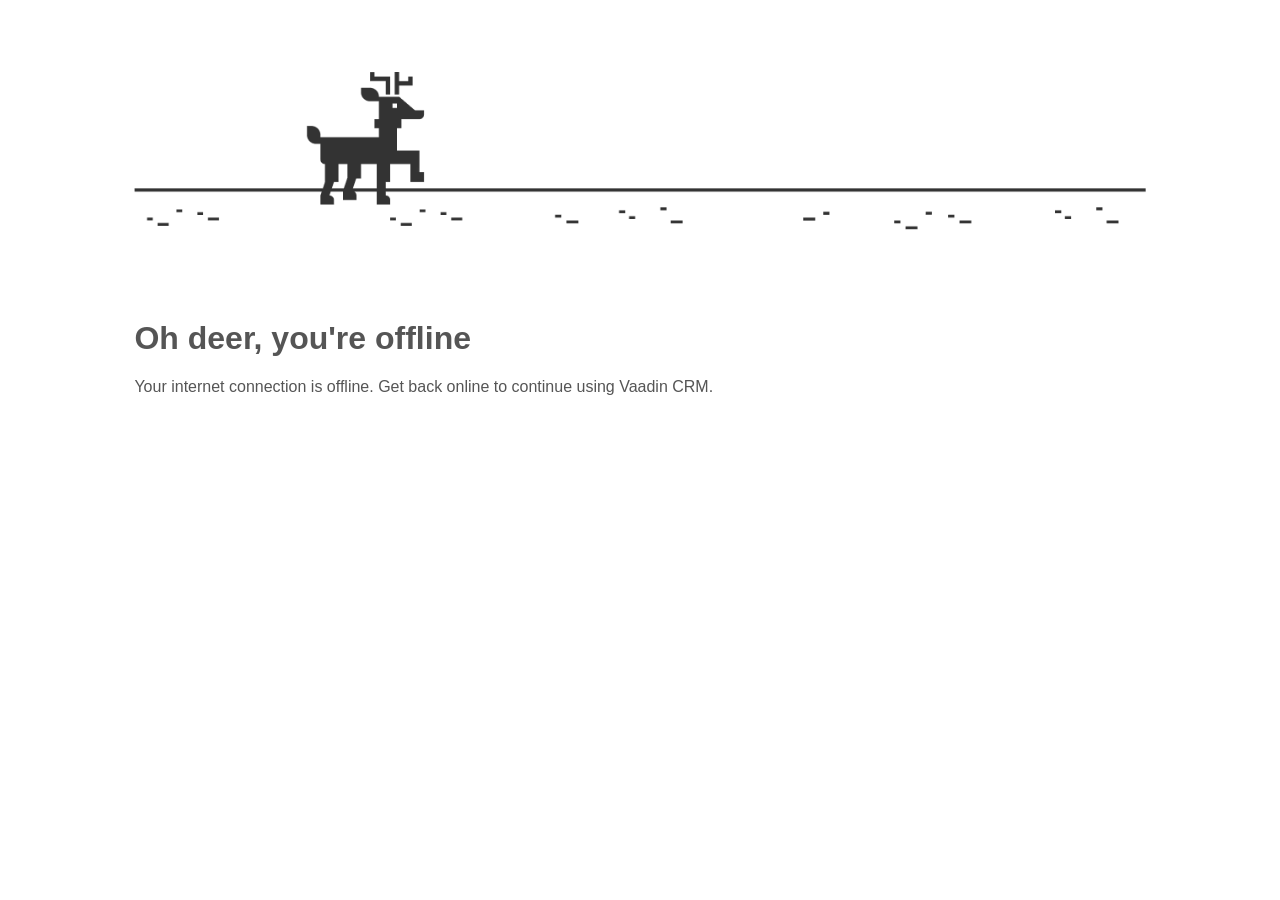
==== src/main/resources/META-INF/resources/offline.html @ 6efef107 "Initial commit" ====
<!DOCTYPE html>
<html lang="en">
<head>
    <meta charset="UTF-8"/>
    <meta name="viewport" content="width=device-width, initial-scale=1.0"/>
    <meta http-equiv="X-UA-Compatible" content="ie=edge"/>
    <title>Offline | Vaadin CRM</title>
    <style>
        body {
            display: flex;
            flex-direction: column;
            align-items: center;
            font-family: sans-serif;
            color: #555;
        }

        .content {
            width: 80%;
        }

        .offline-image {
            width: 100%;
            margin: 4em 0px;
        }
    </style>
</head>
<body>

<div class="content">
    <img src="./images/offline.png" alt="VaadinCRM is offline" class="offline-image"/>
    <h1>Oh deer, you're offline</h1>
    <p>Your internet connection is offline. Get back online to continue using Vaadin CRM.</p>
</div>
<script>
    window.addEventListener('online', () => window.location.reload());
</script>
</body>
</html>
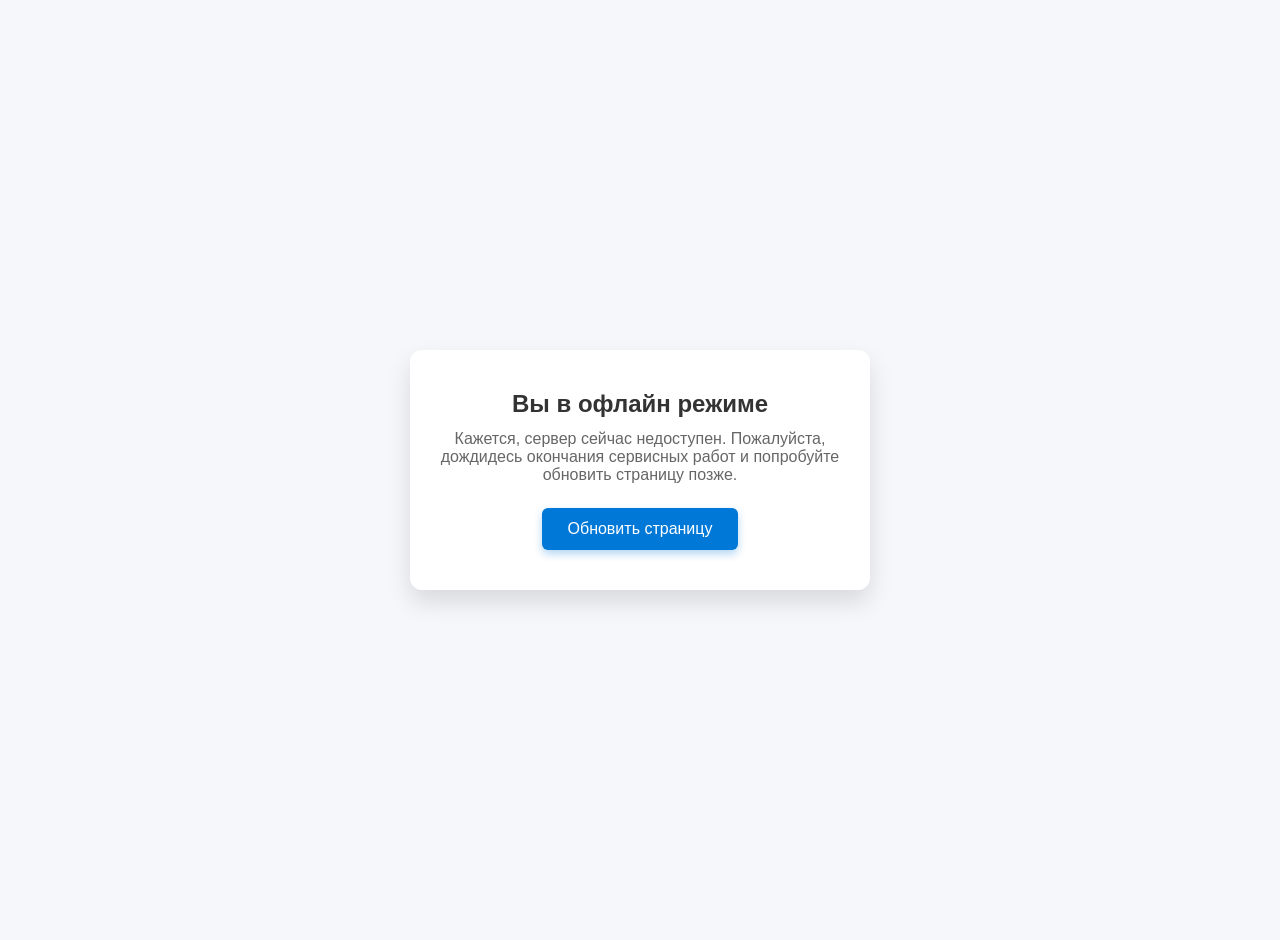
==== commit 484475ec: "offline режим" ====
--- a/src/main/resources/META-INF/resources/offline.html
+++ b/src/main/resources/META-INF/resources/offline.html
@@ -1,38 +1,66 @@
 <!DOCTYPE html>
-<html lang="en">
+<html lang="ru">
 <head>
-    <meta charset="UTF-8"/>
-    <meta name="viewport" content="width=device-width, initial-scale=1.0"/>
-    <meta http-equiv="X-UA-Compatible" content="ie=edge"/>
-    <title>Offline | Vaadin CRM</title>
+    <meta charset="UTF-8" />
+    <meta name="viewport" content="width=device-width, initial-scale=1" />
+    <title>Офлайн режим</title>
     <style>
         body {
-            display: flex;
-            flex-direction: column;
-            align-items: center;
-            font-family: sans-serif;
-            color: #555;
+          margin: 0;
+          background: #f5f7fa;
+          display: flex;
+          height: 100vh;
+          align-items: center;
+          justify-content: center;
+          font-family: "Segoe UI", Tahoma, Geneva, Verdana, sans-serif;
+          color: #333;
+          text-align: center;
+          padding: 20px;
         }
-
-        .content {
-            width: 80%;
+        .container {
+          background: white;
+          border-radius: 12px;
+          box-shadow: 0 12px 24px rgba(0, 0, 0, 0.12);
+          padding: 40px 30px;
+          max-width: 400px;
+          width: 100%;
         }
-
-        .offline-image {
-            width: 100%;
-            margin: 4em 0px;
+        svg {
+          width: 80px;
+          height: 80px;
+          margin-bottom: 20px;
+          fill: #f44336;
+        }
+        h1 {
+          margin: 0 0 12px;
+          font-size: 24px;
+        }
+        p {
+          margin: 0 0 24px;
+          font-size: 16px;
+          color: #666;
+        }
+        button {
+          background-color: #0078d7;
+          border: none;
+          color: white;
+          padding: 12px 26px;
+          font-size: 16px;
+          border-radius: 6px;
+          cursor: pointer;
+          transition: background-color 0.3s ease;
+          box-shadow: 0 4px 8px rgba(0, 120, 215, 0.3);
+        }
+        button:hover {
+          background-color: #005ea2;
         }
     </style>
 </head>
 <body>
-
-<div class="content">
-    <img src="./images/offline.png" alt="VaadinCRM is offline" class="offline-image"/>
-    <h1>Oh deer, you're offline</h1>
-    <p>Your internet connection is offline. Get back online to continue using Vaadin CRM.</p>
+<div class="container" role="main" aria-labelledby="offline-title" aria-describedby="offline-desc">
+    <h1 id="offline-title">Вы в офлайн режиме</h1>
+    <p id="offline-desc">Кажется, сервер сейчас недоступен. Пожалуйста, дождидесь окончания сервисных работ и попробуйте обновить страницу позже.</p>
+    <button onclick="location.reload()">Обновить страницу</button>
 </div>
-<script>
-    window.addEventListener('online', () => window.location.reload());
-</script>
 </body>
 </html>
